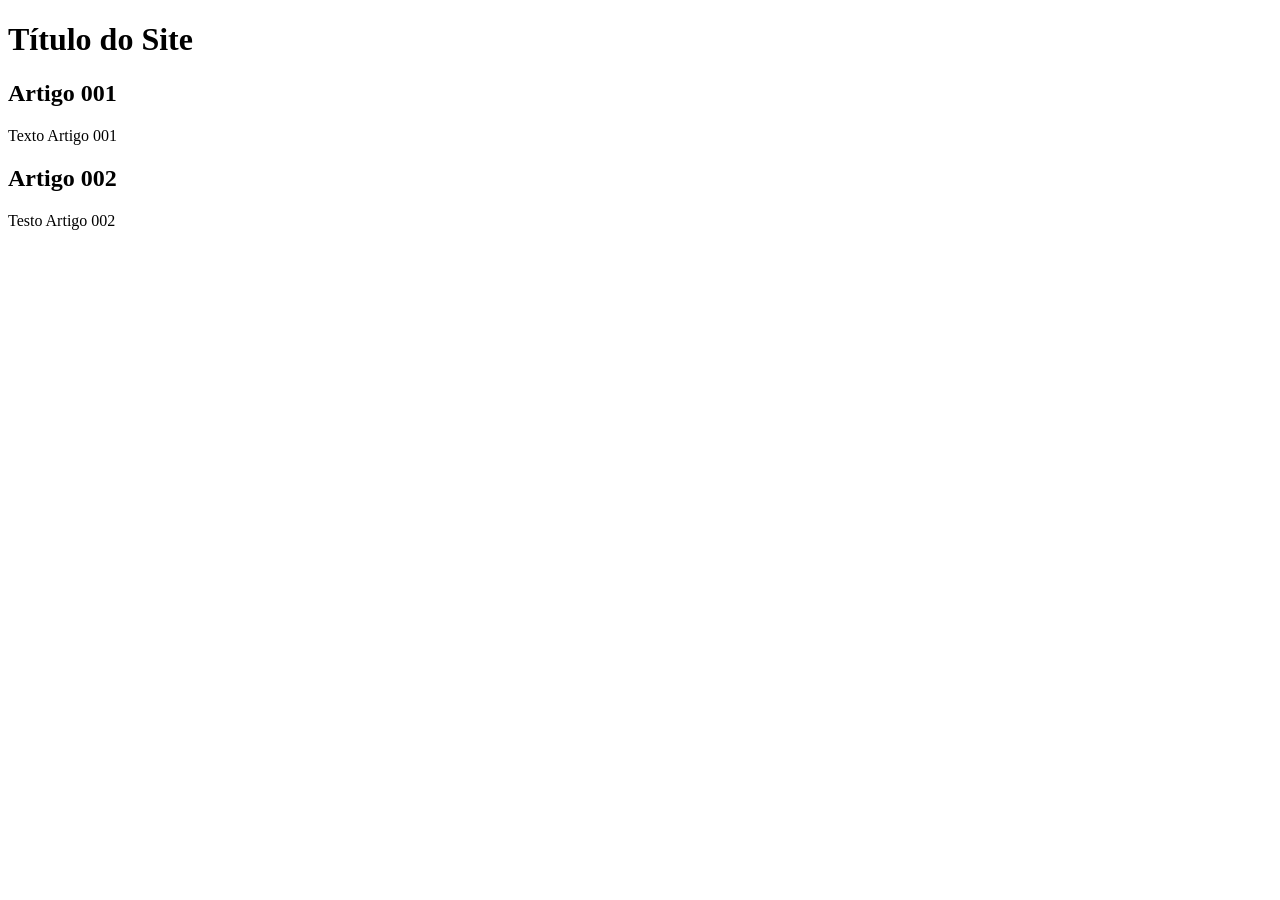
==== index.html @ 11bdf2a8 "Update index.html" ====
<!DOCTYPE html>
<html lang="pt-br">
<head>
    <meta charset="UTF-8">
    <meta name="viewport" content="width=device-width, initial-scale=1.0">
    <title>Título do Site</title>
    <link rel="stylesheet" href="estilos/style.css">
</head>
<body>
    <main>
        <header>
            <h1>Título do Site</h1>
        </header>
    </main>
    <article>
        <h2>Artigo 001</h2>
        <p>Texto Artigo 001</p>
    </article>
    <article>
        <h2>Artigo 002</h2>
        <p>Testo Artigo 002</p>
    </article>
</body>
</html>
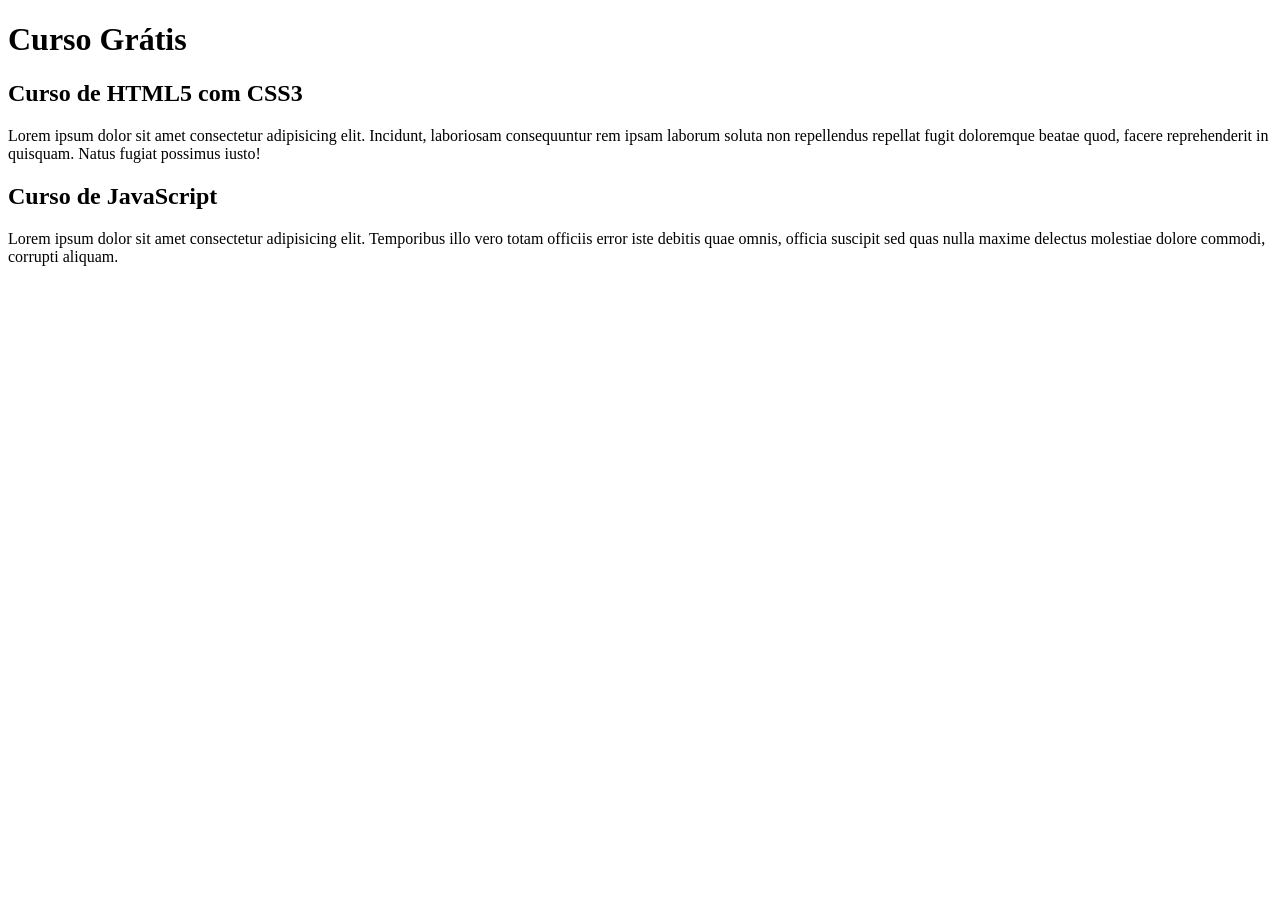
==== commit 64003b40: "Update index.html" ====
--- a/index.html
+++ b/index.html
@@ -3,22 +3,21 @@
 <head>
     <meta charset="UTF-8">
     <meta name="viewport" content="width=device-width, initial-scale=1.0">
-    <title>Título do Site</title>
-    <link rel="stylesheet" href="estilos/style.css">
+    <title>Site CursoeVideo</title>
 </head>
 <body>
     <main>
         <header>
-            <h1>Título do Site</h1>
+            <h1>Curso Grátis</h1>
         </header>
     </main>
     <article>
-        <h2>Artigo 001</h2>
-        <p>Texto Artigo 001</p>
+        <h2>Curso de HTML5 com CSS3</h2>
+        <p>Lorem ipsum dolor sit amet consectetur adipisicing elit. Incidunt, laboriosam consequuntur rem ipsam laborum soluta non repellendus repellat fugit doloremque beatae quod, facere reprehenderit in quisquam. Natus fugiat possimus iusto!</p>
     </article>
     <article>
-        <h2>Artigo 002</h2>
-        <p>Testo Artigo 002</p>
+        <h2>Curso de JavaScript</h2>
+        <p>Lorem ipsum dolor sit amet consectetur adipisicing elit. Temporibus illo vero totam officiis error iste debitis quae omnis, officia suscipit sed quas nulla maxime delectus molestiae dolore commodi, corrupti aliquam.</p>
     </article>
 </body>
 </html>
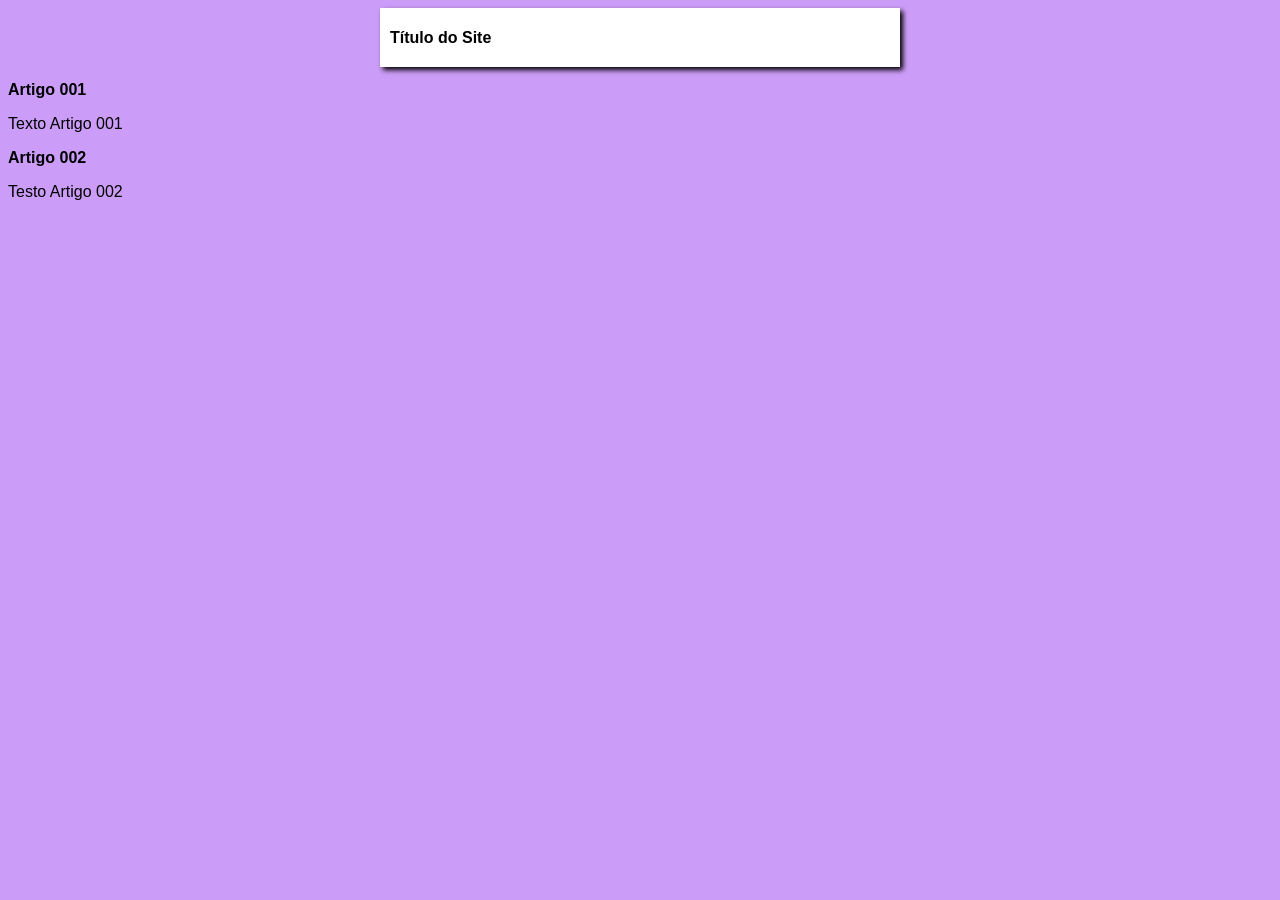
==== commit c243c8af: "Update index.html" ====
--- a/index.html
+++ b/index.html
@@ -3,21 +3,22 @@
 <head>
     <meta charset="UTF-8">
     <meta name="viewport" content="width=device-width, initial-scale=1.0">
-    <title>Site CursoeVideo</title>
+    <title>Curso em Vídeo</title>
+    <link rel="stylesheet" href="estilos/style.css">
 </head>
 <body>
     <main>
         <header>
-            <h1>Curso Grátis</h1>
+            <h1>Título do Site</h1>
         </header>
     </main>
     <article>
-        <h2>Curso de HTML5 com CSS3</h2>
-        <p>Lorem ipsum dolor sit amet consectetur adipisicing elit. Incidunt, laboriosam consequuntur rem ipsam laborum soluta non repellendus repellat fugit doloremque beatae quod, facere reprehenderit in quisquam. Natus fugiat possimus iusto!</p>
+        <h2>Artigo 001</h2>
+        <p>Texto Artigo 001</p>
     </article>
     <article>
-        <h2>Curso de JavaScript</h2>
-        <p>Lorem ipsum dolor sit amet consectetur adipisicing elit. Temporibus illo vero totam officiis error iste debitis quae omnis, officia suscipit sed quas nulla maxime delectus molestiae dolore commodi, corrupti aliquam.</p>
+        <h2>Artigo 002</h2>
+        <p>Testo Artigo 002</p>
     </article>
 </body>
 </html>
--- a/estilos/style.css
+++ b/estilos/style.css
@@ -0,0 +1,16 @@
+* {
+    font-family: Arial, Helvetica, sans-serif;
+    font-size: 16px;
+}
+
+body {
+    background-color: rgb(204, 157, 248);
+}
+
+main {
+    background-color: white;
+    width: 500px;
+    margin: auto;
+    padding: 10px;
+    box-shadow: 3px 3px 5px rgba(0, 0, 0.473);
+}
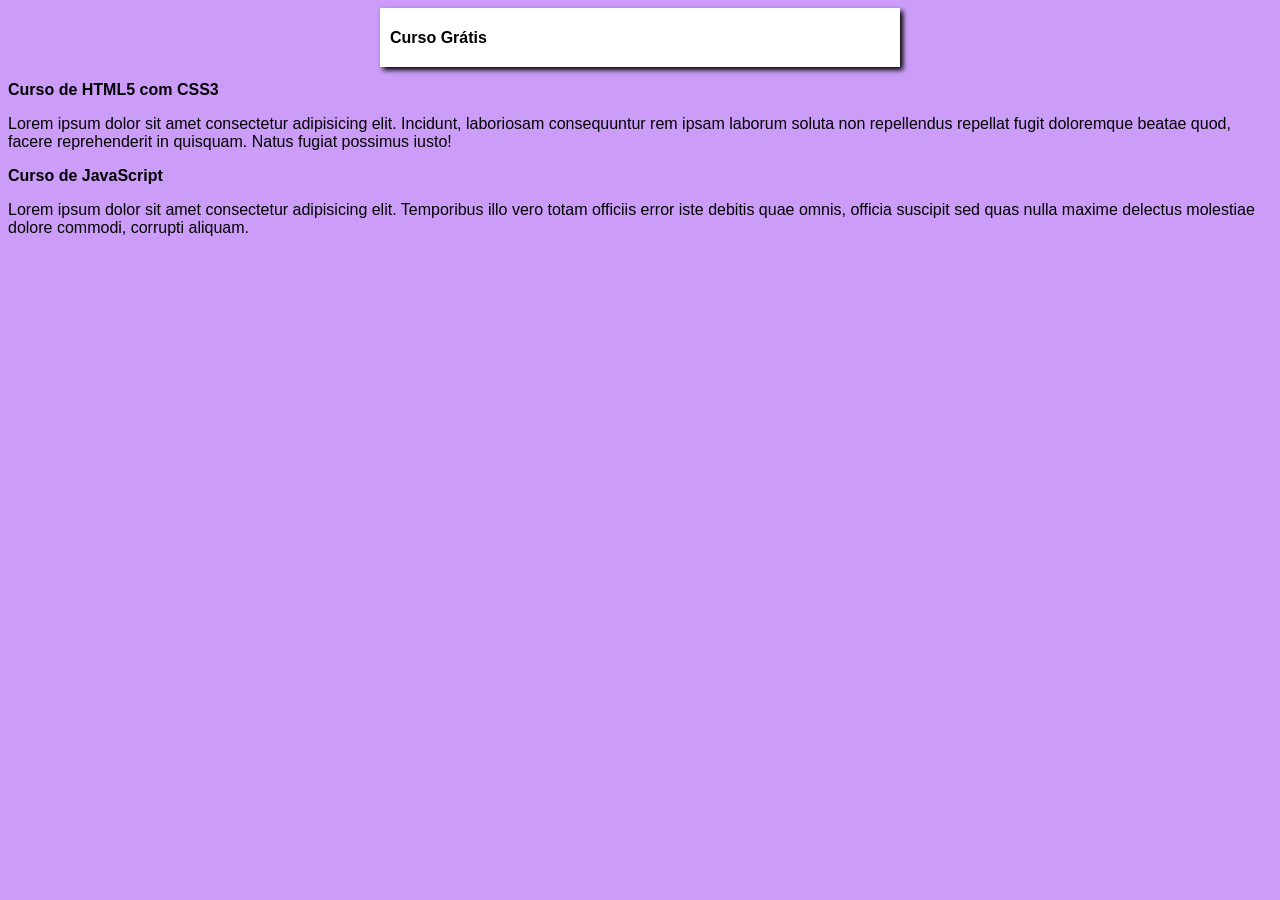
==== commit 054ef567: "Merge branch 'design'" ====
--- a/index.html
+++ b/index.html
@@ -9,16 +9,16 @@
 <body>
     <main>
         <header>
-            <h1>Título do Site</h1>
+            <h1>Curso Grátis</h1>
         </header>
     </main>
     <article>
-        <h2>Artigo 001</h2>
-        <p>Texto Artigo 001</p>
+        <h2>Curso de HTML5 com CSS3</h2>
+        <p>Lorem ipsum dolor sit amet consectetur adipisicing elit. Incidunt, laboriosam consequuntur rem ipsam laborum soluta non repellendus repellat fugit doloremque beatae quod, facere reprehenderit in quisquam. Natus fugiat possimus iusto!</p>
     </article>
     <article>
-        <h2>Artigo 002</h2>
-        <p>Testo Artigo 002</p>
+        <h2>Curso de JavaScript</h2>
+        <p>Lorem ipsum dolor sit amet consectetur adipisicing elit. Temporibus illo vero totam officiis error iste debitis quae omnis, officia suscipit sed quas nulla maxime delectus molestiae dolore commodi, corrupti aliquam.</p>
     </article>
 </body>
 </html>
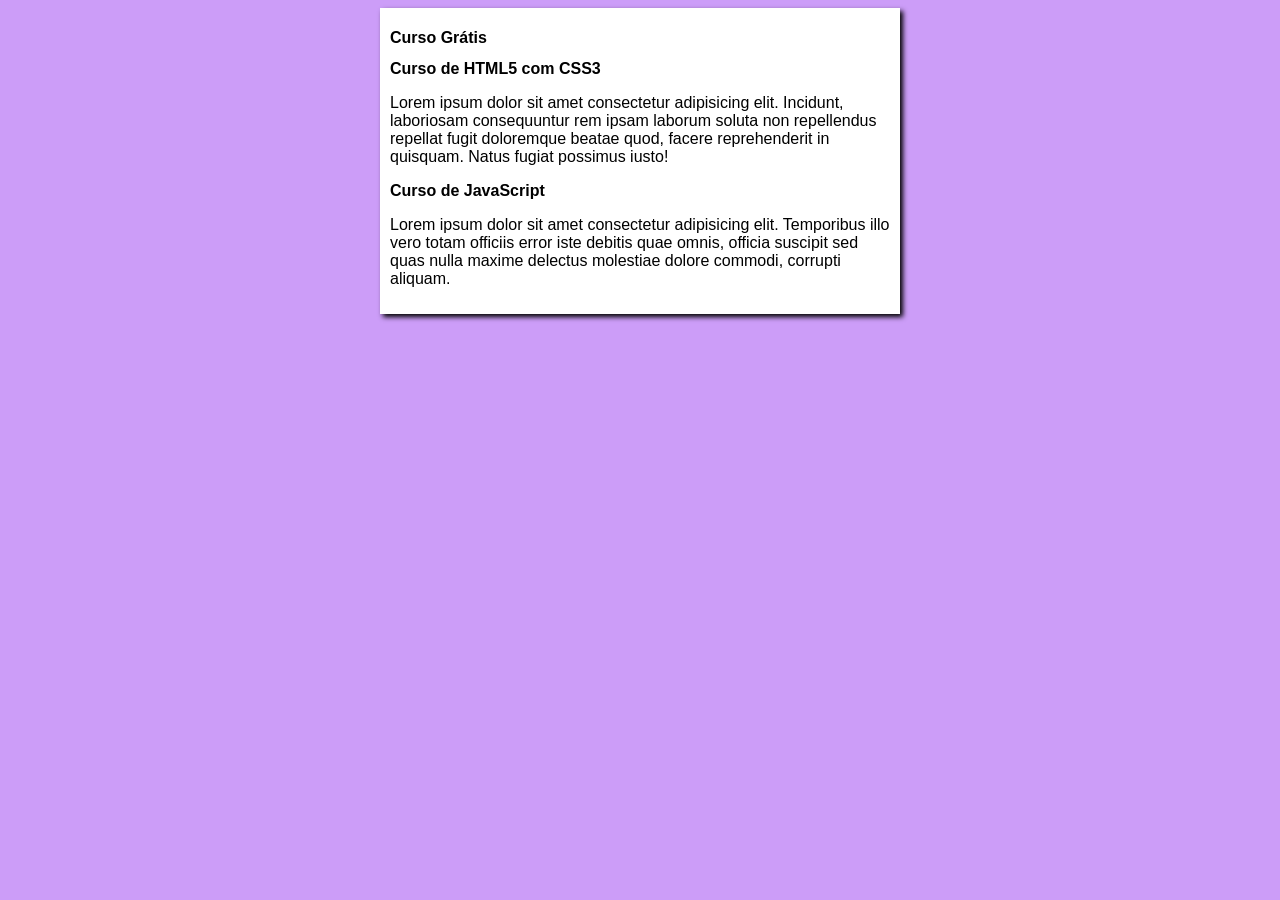
==== commit ba16dbc4: "Update index.html" ====
--- a/index.html
+++ b/index.html
@@ -11,7 +11,7 @@
         <header>
             <h1>Curso Grátis</h1>
         </header>
-    </main>
+    
     <article>
         <h2>Curso de HTML5 com CSS3</h2>
         <p>Lorem ipsum dolor sit amet consectetur adipisicing elit. Incidunt, laboriosam consequuntur rem ipsam laborum soluta non repellendus repellat fugit doloremque beatae quod, facere reprehenderit in quisquam. Natus fugiat possimus iusto!</p>
@@ -20,5 +20,6 @@
         <h2>Curso de JavaScript</h2>
         <p>Lorem ipsum dolor sit amet consectetur adipisicing elit. Temporibus illo vero totam officiis error iste debitis quae omnis, officia suscipit sed quas nulla maxime delectus molestiae dolore commodi, corrupti aliquam.</p>
     </article>
+    </main>
 </body>
 </html>
--- a/estilos/style.css
+++ b/estilos/style.css
@@ -12,5 +12,5 @@
     width: 500px;
     margin: auto;
     padding: 10px;
-    box-shadow: 3px 3px 5px rgba(0, 0, 0.473);
+    box-shadow: 3px 3px 5px rgba(0, 0, 0.4);
 }
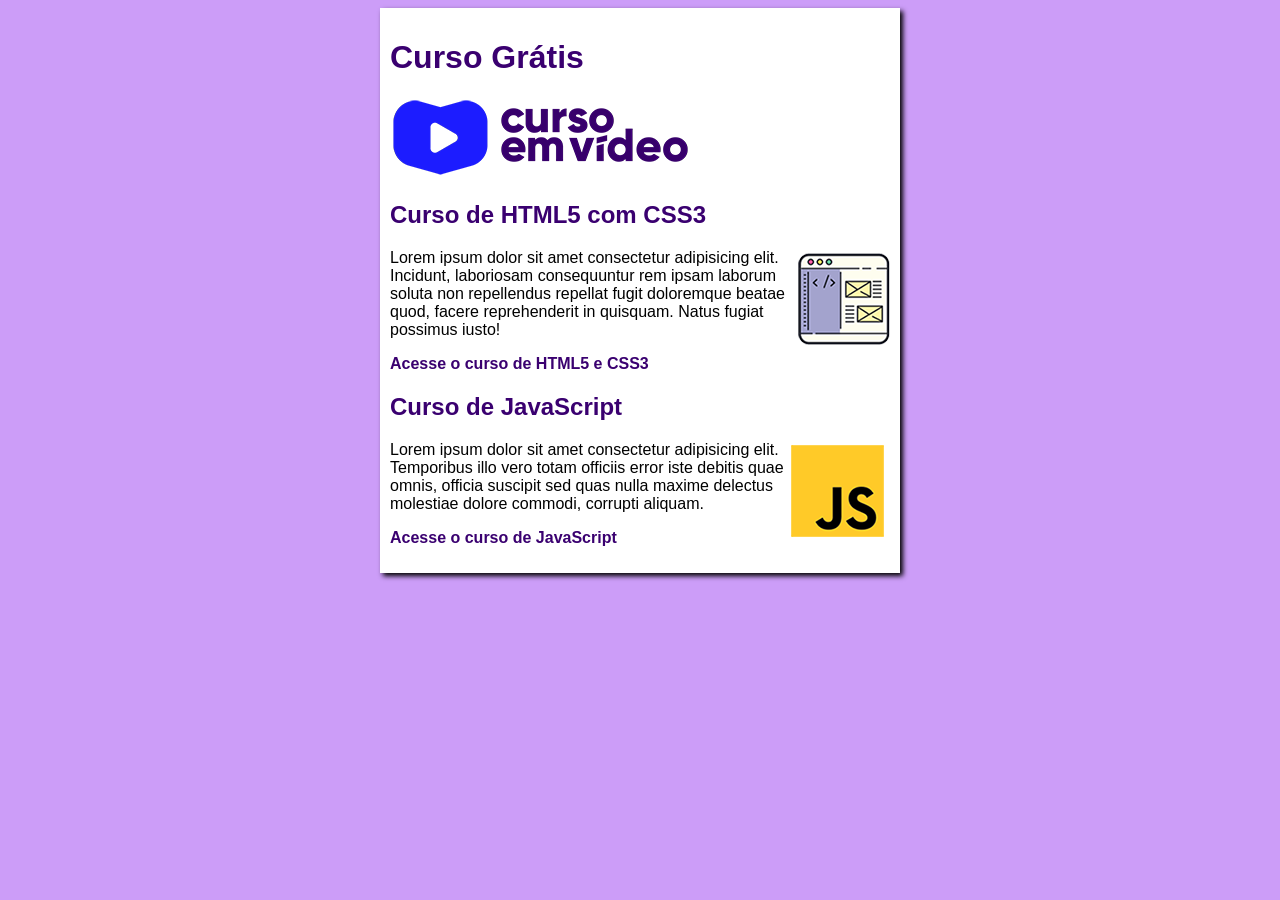
==== commit 0e1346df: "inserting html, css" ====
--- a/index.html
+++ b/index.html
@@ -1,5 +1,6 @@
 <!DOCTYPE html>
 <html lang="pt-br">
+
 <head>
     <meta charset="UTF-8">
     <meta name="viewport" content="width=device-width, initial-scale=1.0">
@@ -10,16 +11,25 @@
     <main>
         <header>
             <h1>Curso Grátis</h1>
+            <img src="imagens/curso-em-video-cor.png" alt="Curso em Vídeo">
         </header>
-    
-    <article>
-        <h2>Curso de HTML5 com CSS3</h2>
-        <p>Lorem ipsum dolor sit amet consectetur adipisicing elit. Incidunt, laboriosam consequuntur rem ipsam laborum soluta non repellendus repellat fugit doloremque beatae quod, facere reprehenderit in quisquam. Natus fugiat possimus iusto!</p>
-    </article>
-    <article>
-        <h2>Curso de JavaScript</h2>
-        <p>Lorem ipsum dolor sit amet consectetur adipisicing elit. Temporibus illo vero totam officiis error iste debitis quae omnis, officia suscipit sed quas nulla maxime delectus molestiae dolore commodi, corrupti aliquam.</p>
-    </article>
+        <article>
+            <h2>Curso de HTML5 com CSS3</h2>
+            <img class="lado" src="imagens/curso-html-css.png" alt="Curso HTML5  e CSS3">
+            <p>Lorem ipsum dolor sit amet consectetur adipisicing elit. Incidunt, laboriosam consequuntur rem ipsam
+                laborum soluta non repellendus repellat fugit doloremque beatae quod, facere reprehenderit in quisquam.
+                Natus fugiat possimus iusto!</p>
+                <p><a href="curso-html.html">Acesse o curso de HTML5  e CSS3</a></p>
+        </article>
+        <article>
+            <h2>Curso de JavaScript</h2>
+            <img class="lado" src="imagens/curso-javascript.png" alt="Curso JS">
+            <p>Lorem ipsum dolor sit amet consectetur adipisicing elit. Temporibus illo vero totam officiis error iste
+                debitis quae omnis, officia suscipit sed quas nulla maxime delectus molestiae dolore commodi, corrupti
+                aliquam.</p>
+                <p><a href="curso-js.html">Acesse o curso de JavaScript</a></p>
+        </article>
     </main>
 </body>
+
 </html>
--- a/estilos/style.css
+++ b/estilos/style.css
@@ -13,4 +13,29 @@
     margin: auto;
     padding: 10px;
     box-shadow: 3px 3px 5px rgba(0, 0, 0.4);
+}
+
+h1 {
+    font-size: 2em;
+    color: rgb(58, 0, 112);
+}
+
+h2 {
+    font-size: 1.5em;
+    color: rgb(58, 0, 112);
+}
+
+img.lado {
+    float: right;
+}
+
+a {
+    text-decoration: none;
+    font-weight: bold;
+    color: rgb(58, 0, 112);
+}
+
+a:hover {
+    text-decoration: underline;
+    color: rgb(26, 26, 255);
 }
